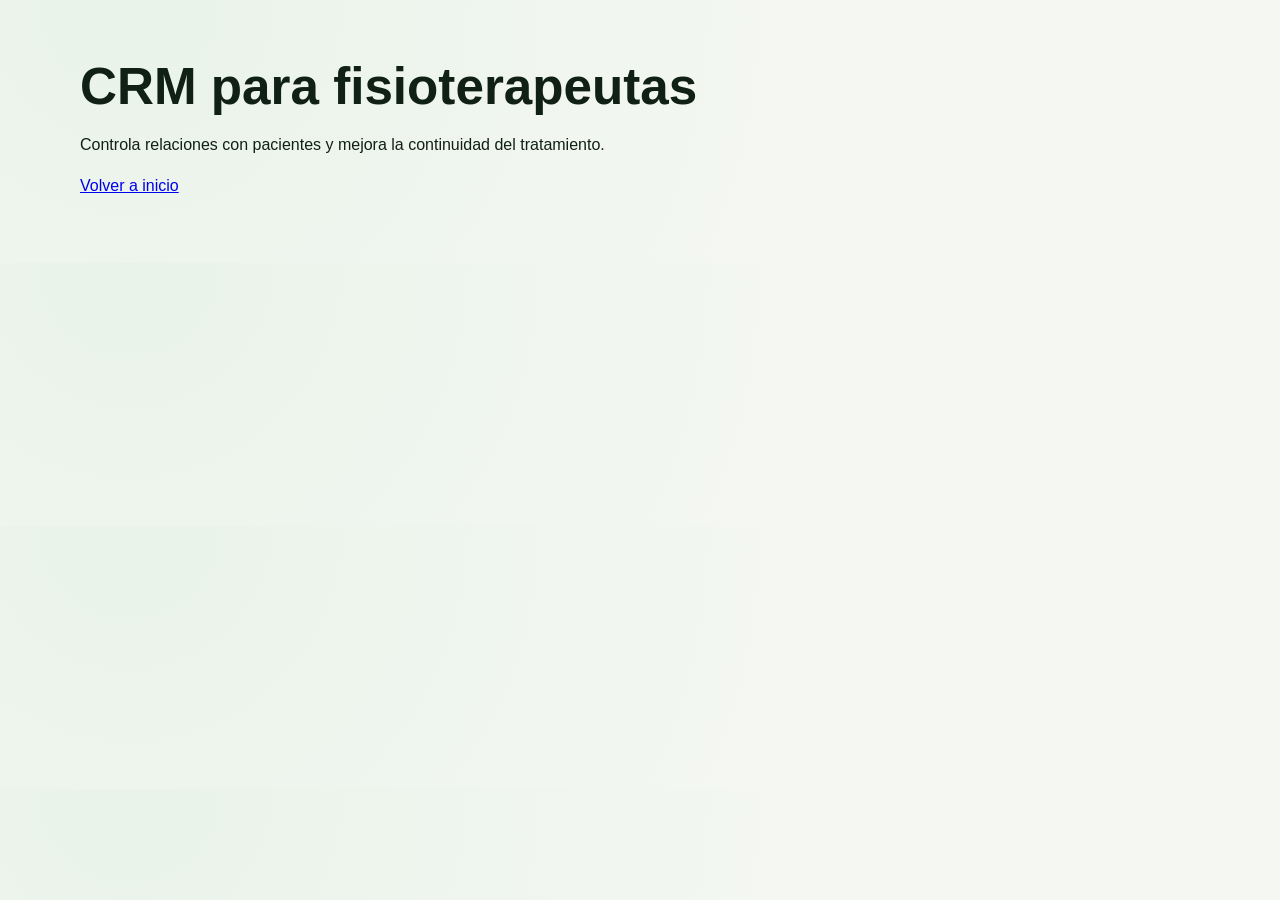
==== crm-fisioterapeutas.html @ 748639fb "SEO foco autonomos y clinicas pequenas + paginas objetivo" ====
﻿<!doctype html><html lang="es"><head><meta charset="UTF-8"><meta name="viewport" content="width=device-width,initial-scale=1"><title>CRM para Fisioterapeutas | AI.FISIO</title><meta name="description" content="CRM para fisioterapeutas: seguimiento de pacientes, historial, tareas y conversion de leads."><link rel="canonical" href="https://aifisio.es/crm-fisioterapeutas.html"><link rel="stylesheet" href="assets/css/style.css"></head><body><main class="container section"><h1>CRM para fisioterapeutas</h1><p>Controla relaciones con pacientes y mejora la continuidad del tratamiento.</p><p><a href="/">Volver a inicio</a></p></main></body></html>
---- assets/css/style.css ----
﻿:root {
  --bg: #f4f7f2;
  --surface: #ffffff;
  --ink: #102015;
  --muted: #4b5d50;
  --brand: #1d8b55;
  --brand-2: #14653d;
  --line: #d9e5db;
}
* { box-sizing: border-box; }
body {
  margin: 0;
  font-family: "Segoe UI", Tahoma, Geneva, Verdana, sans-serif;
  color: var(--ink);
  background: radial-gradient(circle at 10% 0%, #e9f3ea 0%, var(--bg) 55%);
  line-height: 1.6;
}
.container { width: min(1120px, 92%); margin: 0 auto; }
.site-header { position: sticky; top: 0; z-index: 5; background: #ffffffd9; backdrop-filter: blur(8px); border-bottom: 1px solid var(--line); }
.nav { display: flex; align-items: center; justify-content: space-between; padding: .85rem 0; gap: 1rem; }
.logo { font-weight: 800; color: var(--ink); text-decoration: none; letter-spacing: .3px; }
nav a { text-decoration: none; color: var(--ink); margin: 0 .5rem; font-weight: 600; }
.hero { padding: 4.2rem 0 2.6rem; }
.hero-grid { display: grid; grid-template-columns: 1.3fr .9fr; gap: 1.2rem; align-items: start; }
.kicker { display: inline-block; padding: .25rem .55rem; border: 1px solid var(--line); border-radius: 999px; font-size: .85rem; background: #fff; }
h1 { font-size: clamp(2rem, 4vw, 3.2rem); line-height: 1.1; margin: .7rem 0; }
h2 { font-size: clamp(1.4rem, 2.4vw, 2rem); margin-top: 0; }
.btn { display: inline-block; background: var(--brand); color: #fff; text-decoration: none; border-radius: 10px; padding: .8rem 1rem; font-weight: 700; border: 1px solid var(--brand); }
.btn:hover { background: var(--brand-2); }
.btn.ghost { background: transparent; color: var(--brand-2); }
.btn.small { padding: .45rem .8rem; font-size: .9rem; }
.cta-row { display: flex; gap: .7rem; margin-top: .9rem; flex-wrap: wrap; }
.trust { color: var(--muted); font-size: .95rem; margin-top: .7rem; }
.hero-card { background: var(--surface); border: 1px solid var(--line); border-radius: 14px; padding: 1rem; box-shadow: 0 8px 24px #0f25140f; }
.section { padding: 3rem 0; }
.alt { background: #e9f2ea; border-top: 1px solid var(--line); border-bottom: 1px solid var(--line); }
.steps, .grid4, .pricing { display: grid; gap: .9rem; }
.steps { grid-template-columns: repeat(auto-fit,minmax(220px,1fr)); }
.grid4 { grid-template-columns: repeat(auto-fit,minmax(200px,1fr)); }
.pricing { grid-template-columns: repeat(auto-fit,minmax(220px,1fr)); }
article, .card, details { background: #fff; border: 1px solid var(--line); border-radius: 12px; padding: .95rem; }
.split { display: grid; grid-template-columns: 1.2fr .8fr; gap: 1rem; align-items: center; }
.price { font-weight: 800; color: var(--brand-2); }
.cta-final { background: linear-gradient(120deg, #1d8b55, #145f3a); color: #fff; }
.site-footer { border-top: 1px solid var(--line); padding: 1.4rem 0; font-size: .95rem; }
@media (max-width: 860px) {
  nav { display: none; }
  .hero-grid, .split { grid-template-columns: 1fr; }
}
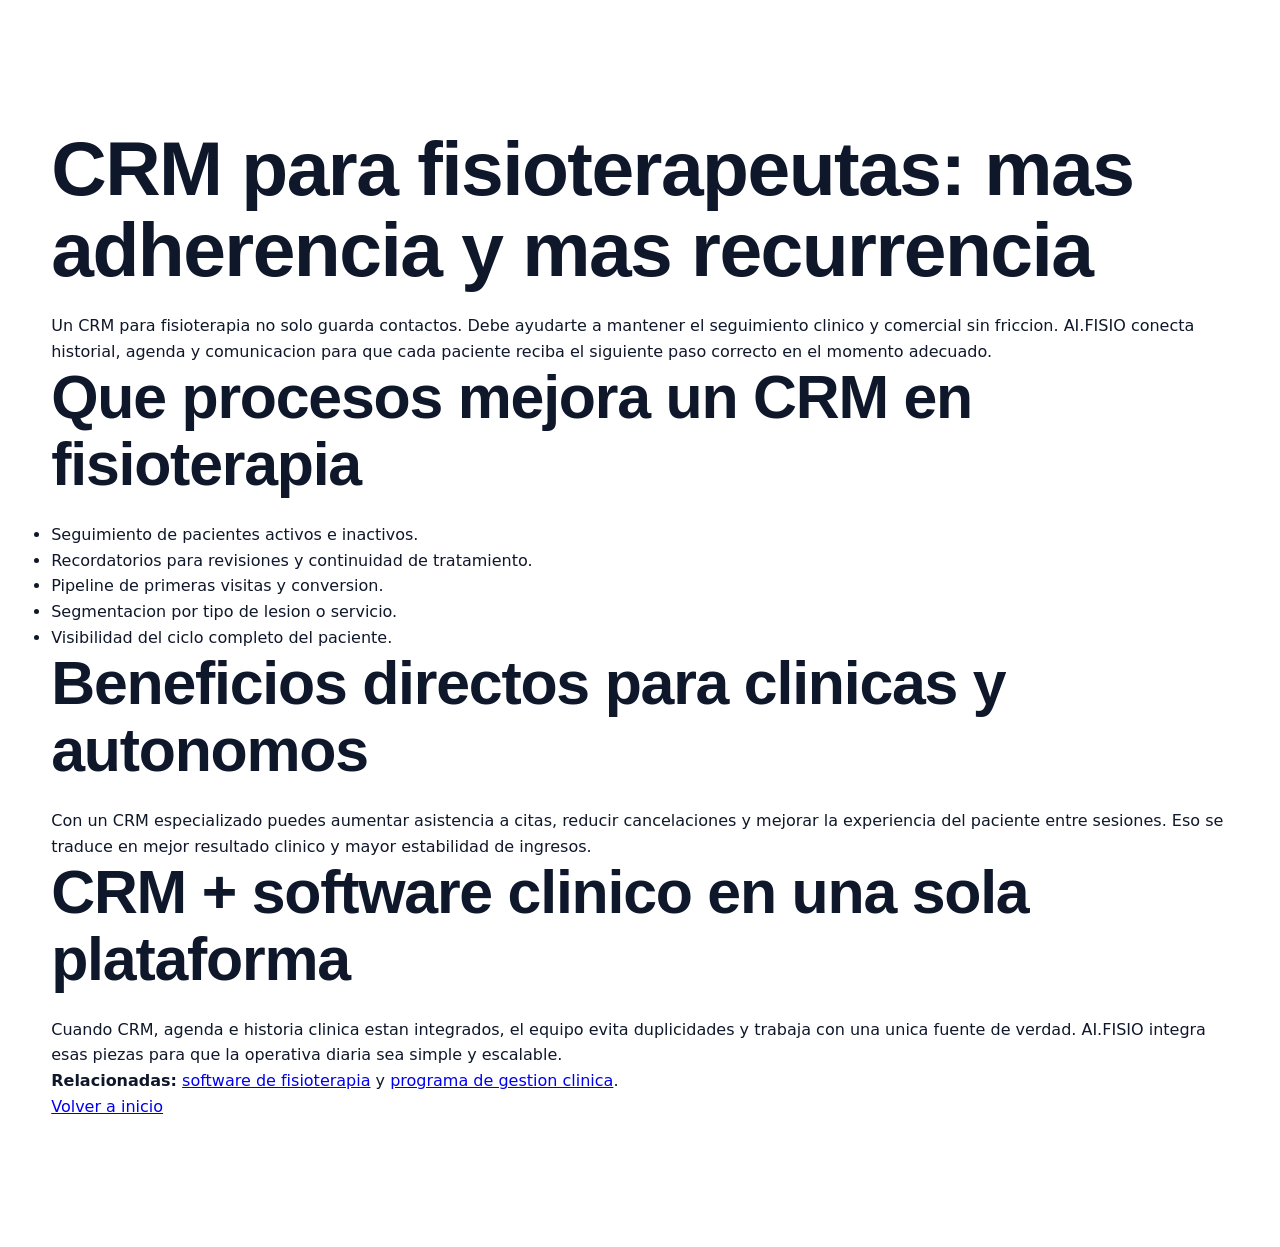
==== commit 059d9ba7: "refactor: enhance SEO, add structured data, and update landing page content for CRM and software sec" ====
--- a/crm-fisioterapeutas.html
+++ b/crm-fisioterapeutas.html
@@ -1 +1,36 @@
-﻿<!doctype html><html lang="es"><head><meta charset="UTF-8"><meta name="viewport" content="width=device-width,initial-scale=1"><title>CRM para Fisioterapeutas | AI.FISIO</title><meta name="description" content="CRM para fisioterapeutas: seguimiento de pacientes, historial, tareas y conversion de leads."><link rel="canonical" href="https://aifisio.es/crm-fisioterapeutas.html"><link rel="stylesheet" href="assets/css/style.css"></head><body><main class="container section"><h1>CRM para fisioterapeutas</h1><p>Controla relaciones con pacientes y mejora la continuidad del tratamiento.</p><p><a href="/">Volver a inicio</a></p></main></body></html>
+﻿<!doctype html>
+<html lang="es">
+<head>
+  <meta charset="UTF-8" />
+  <meta name="viewport" content="width=device-width, initial-scale=1" />
+  <title>CRM para fisioterapeutas | Seguimiento y fidelizacion de pacientes</title>
+  <meta name="description" content="CRM para fisioterapeutas enfocado en seguimiento de pacientes, reactivacion, conversion de leads y continuidad de tratamiento." />
+  <link rel="canonical" href="https://aifisio.es/crm-fisioterapeutas.html" />
+  <meta name="robots" content="index,follow" />
+  <link rel="stylesheet" href="assets/css/style.css" />
+</head>
+<body>
+  <main class="container section">
+    <h1>CRM para fisioterapeutas: mas adherencia y mas recurrencia</h1>
+    <p>Un CRM para fisioterapia no solo guarda contactos. Debe ayudarte a mantener el seguimiento clinico y comercial sin friccion. AI.FISIO conecta historial, agenda y comunicacion para que cada paciente reciba el siguiente paso correcto en el momento adecuado.</p>
+
+    <h2>Que procesos mejora un CRM en fisioterapia</h2>
+    <ul>
+      <li>Seguimiento de pacientes activos e inactivos.</li>
+      <li>Recordatorios para revisiones y continuidad de tratamiento.</li>
+      <li>Pipeline de primeras visitas y conversion.</li>
+      <li>Segmentacion por tipo de lesion o servicio.</li>
+      <li>Visibilidad del ciclo completo del paciente.</li>
+    </ul>
+
+    <h2>Beneficios directos para clinicas y autonomos</h2>
+    <p>Con un CRM especializado puedes aumentar asistencia a citas, reducir cancelaciones y mejorar la experiencia del paciente entre sesiones. Eso se traduce en mejor resultado clinico y mayor estabilidad de ingresos.</p>
+
+    <h2>CRM + software clinico en una sola plataforma</h2>
+    <p>Cuando CRM, agenda e historia clinica estan integrados, el equipo evita duplicidades y trabaja con una unica fuente de verdad. AI.FISIO integra esas piezas para que la operativa diaria sea simple y escalable.</p>
+
+    <p><strong>Relacionadas:</strong> <a href="/software-fisioterapia.html">software de fisioterapia</a> y <a href="/programa-gestion-clinica-fisioterapia.html">programa de gestion clinica</a>.</p>
+    <p><a href="/">Volver a inicio</a></p>
+  </main>
+</body>
+</html>
--- a/assets/css/style.css
+++ b/assets/css/style.css
@@ -1,49 +1,1201 @@
-﻿:root {
-  --bg: #f4f7f2;
+:root {
+  /* aifisio.com Brand Palette */
+  --primary: #1ABED4;
+  --primary-hover: #159db0;
+  --primary-container: rgba(26, 190, 212, 0.1);
+  --on-primary: #ffffff;
+  
+  --secondary: #22C55E; /* WhatsApp Green */
+  --on-secondary: #ffffff;
+  
+  --dark: #0f172a;
+  --dark-surface: #1e293b;
+  
+  /* Backgrounds */
+  --bg: #ffffff;
+  --bg-soft: #f8fafc;
   --surface: #ffffff;
-  --ink: #102015;
-  --muted: #4b5d50;
-  --brand: #1d8b55;
-  --brand-2: #14653d;
-  --line: #d9e5db;
-}
-* { box-sizing: border-box; }
+  --surface-container: #f1f5f9;
+  
+  --ink: #0f172a;
+  --ink-light: #475569;
+  --outline: #cbd5e1;
+  --outline-variant: #e2e8f0;
+  
+  /* Glassmorphism */
+  --glass: rgba(255, 255, 255, 0.8);
+  --glass-blur: 12px;
+  
+  /* Shadows */
+  --shadow-sm: 0 1px 2px rgba(0,0,0,0.05);
+  --shadow-md: 0 4px 6px -1px rgba(0,0,0,0.1), 0 2px 4px -1px rgba(0,0,0,0.06);
+  --shadow-lg: 0 10px 15px -3px rgba(0,0,0,0.1), 0 4px 6px -2px rgba(0,0,0,0.05);
+  --shadow-xl: 0 20px 25px -5px rgba(0,0,0,0.1), 0 10px 10px -5px rgba(0,0,0,0.04);
+  --shadow-pro: 0 20px 40px -10px rgba(0,0,0,0.1);
+  
+  /* Radius */
+  --radius-md: 0.75rem;
+  --radius-lg: 1.25rem;
+  --radius-xl: 2rem;
+  --radius-2xl: 3rem;
+  --radius-full: 9999px;
+
+  /* Spacing */
+  --section-gap: 8rem;
+  --content-gap: 5rem;
+}
+
+/* Dark Theme Variables */
+body.dark-theme {
+  --bg: #0f172a;
+  --bg-soft: #1e293b;
+  --surface: #1e293b;
+  --surface-container: #334155;
+  --ink: #f8fafc;
+  --ink-light: #94a3b8;
+  --outline: #334155;
+  --outline-variant: #475569;
+  --glass: rgba(15, 23, 42, 0.8);
+  --shadow-pro: 0 20px 40px -10px rgba(0,0,0,0.4);
+}
+
+* {
+  margin: 0;
+  padding: 0;
+  box-sizing: border-box;
+}
+
+html {
+  scroll-behavior: smooth;
+}
+
 body {
-  margin: 0;
-  font-family: "Segoe UI", Tahoma, Geneva, Verdana, sans-serif;
+  font-family: 'Inter', system-ui, -apple-system, sans-serif;
+  background: var(--bg);
   color: var(--ink);
-  background: radial-gradient(circle at 10% 0%, #e9f3ea 0%, var(--bg) 55%);
   line-height: 1.6;
-}
-.container { width: min(1120px, 92%); margin: 0 auto; }
-.site-header { position: sticky; top: 0; z-index: 5; background: #ffffffd9; backdrop-filter: blur(8px); border-bottom: 1px solid var(--line); }
-.nav { display: flex; align-items: center; justify-content: space-between; padding: .85rem 0; gap: 1rem; }
-.logo { font-weight: 800; color: var(--ink); text-decoration: none; letter-spacing: .3px; }
-nav a { text-decoration: none; color: var(--ink); margin: 0 .5rem; font-weight: 600; }
-.hero { padding: 4.2rem 0 2.6rem; }
-.hero-grid { display: grid; grid-template-columns: 1.3fr .9fr; gap: 1.2rem; align-items: start; }
-.kicker { display: inline-block; padding: .25rem .55rem; border: 1px solid var(--line); border-radius: 999px; font-size: .85rem; background: #fff; }
-h1 { font-size: clamp(2rem, 4vw, 3.2rem); line-height: 1.1; margin: .7rem 0; }
-h2 { font-size: clamp(1.4rem, 2.4vw, 2rem); margin-top: 0; }
-.btn { display: inline-block; background: var(--brand); color: #fff; text-decoration: none; border-radius: 10px; padding: .8rem 1rem; font-weight: 700; border: 1px solid var(--brand); }
-.btn:hover { background: var(--brand-2); }
-.btn.ghost { background: transparent; color: var(--brand-2); }
-.btn.small { padding: .45rem .8rem; font-size: .9rem; }
-.cta-row { display: flex; gap: .7rem; margin-top: .9rem; flex-wrap: wrap; }
-.trust { color: var(--muted); font-size: .95rem; margin-top: .7rem; }
-.hero-card { background: var(--surface); border: 1px solid var(--line); border-radius: 14px; padding: 1rem; box-shadow: 0 8px 24px #0f25140f; }
-.section { padding: 3rem 0; }
-.alt { background: #e9f2ea; border-top: 1px solid var(--line); border-bottom: 1px solid var(--line); }
-.steps, .grid4, .pricing { display: grid; gap: .9rem; }
-.steps { grid-template-columns: repeat(auto-fit,minmax(220px,1fr)); }
-.grid4 { grid-template-columns: repeat(auto-fit,minmax(200px,1fr)); }
-.pricing { grid-template-columns: repeat(auto-fit,minmax(220px,1fr)); }
-article, .card, details { background: #fff; border: 1px solid var(--line); border-radius: 12px; padding: .95rem; }
-.split { display: grid; grid-template-columns: 1.2fr .8fr; gap: 1rem; align-items: center; }
-.price { font-weight: 800; color: var(--brand-2); }
-.cta-final { background: linear-gradient(120deg, #1d8b55, #145f3a); color: #fff; }
-.site-footer { border-top: 1px solid var(--line); padding: 1.4rem 0; font-size: .95rem; }
-@media (max-width: 860px) {
-  nav { display: none; }
-  .hero-grid, .split { grid-template-columns: 1fr; }
-}
+  -webkit-font-smoothing: antialiased;
+}
+
+h1, h2, h3, h4, .logo {
+  font-family: 'Plus Jakarta Sans', sans-serif;
+  letter-spacing: -0.02em;
+}
+
+.container {
+  width: min(1280px, 92%);
+  margin: 0 auto;
+}
+
+/* Utilities */
+.text-primary { color: var(--primary); }
+.bg-soft { background: var(--bg-soft); }
+.bg-dark { background: var(--dark); color: white; }
+
+.dots-pattern {
+  background-image: radial-gradient(var(--primary-container) 1px, transparent 1px);
+  background-size: 24px 24px;
+}
+
+/* Header */
+.site-header {
+  position: fixed;
+  top: 0;
+  width: 100%;
+  z-index: 1000;
+  background: transparent;
+  transition: all 0.4s cubic-bezier(0.16, 1, 0.3, 1);
+}
+
+.site-header.scrolled {
+  background: var(--glass);
+  backdrop-filter: blur(var(--glass-blur));
+  box-shadow: var(--shadow-sm);
+  padding: 0.5rem 0;
+}
+
+.nav {
+  display: flex;
+  justify-content: space-between;
+  align-items: center;
+  padding: 1.5rem 0;
+}
+
+.logo {
+  text-decoration: none;
+  font-weight: 800;
+  font-size: 1.5rem;
+  display: flex;
+  align-items: center;
+  gap: 0.6rem;
+  color: var(--primary);
+}
+
+.logo-icon {
+  width: 32px;
+  height: 32px;
+  color: var(--primary);
+}
+
+nav {
+  display: flex;
+  gap: 2.5rem;
+}
+
+nav a {
+  text-decoration: none;
+  color: var(--ink-light);
+  font-weight: 600;
+  font-size: 0.95rem;
+  transition: color 0.3s;
+}
+
+nav a:hover {
+  color: var(--primary);
+}
+
+.header-actions {
+  display: flex;
+  align-items: center;
+  gap: 1rem;
+}
+
+/* Theme Toggle */
+.theme-toggle {
+  background: var(--surface-container);
+  border: 1px solid var(--outline);
+  color: var(--ink);
+  width: 42px;
+  height: 42px;
+  border-radius: 12px;
+  display: flex;
+  align-items: center;
+  justify-content: center;
+  cursor: pointer;
+  transition: all 0.3s;
+}
+
+.theme-toggle:hover {
+  background: var(--outline-variant);
+  transform: scale(1.05);
+}
+
+.theme-toggle .moon { display: none; }
+body.dark-theme .theme-toggle .sun { display: none; }
+body.dark-theme .theme-toggle .moon { display: block; }
+
+/* Hamburger Menu */
+.hamburger {
+  display: none;
+  background: var(--surface-container);
+  border: 1px solid var(--outline);
+  border-radius: 12px;
+  cursor: pointer;
+  padding: 0.5rem;
+  z-index: 2000;
+  color: var(--ink);
+  width: 42px;
+  height: 42px;
+  align-items: center;
+  justify-content: center;
+}
+
+.btn-ghost {
+  text-decoration: none;
+  color: var(--ink);
+  font-weight: 700;
+  font-size: 0.9rem;
+}
+
+.wa-btn {
+  background: #25D366;
+  color: white;
+  text-decoration: none;
+  padding: 0.8rem 1.6rem;
+  border-radius: var(--radius-full);
+  font-weight: 700;
+  font-size: 0.9rem;
+  display: flex;
+  align-items: center;
+  gap: 0.6rem;
+  box-shadow: 0 8px 20px rgba(37, 211, 102, 0.2);
+  transition: all 0.3s;
+}
+
+.wa-btn:hover {
+  transform: translateY(-2px);
+  box-shadow: 0 12px 24px rgba(37, 211, 102, 0.3);
+}
+
+/* Hero Section */
+.hero {
+  padding: 12rem 0 10rem;
+  position: relative;
+  overflow: hidden;
+  background: var(--surface-lowest);
+}
+
+.hero-bg {
+  position: absolute;
+  inset: 0;
+  background: radial-gradient(circle at 80% 20%, rgba(0, 69, 154, 0.05), transparent 40%),
+              radial-gradient(circle at 20% 80%, rgba(0, 107, 95, 0.05), transparent 40%);
+}
+
+.hero-grid {
+  display: grid;
+  grid-template-columns: 1.1fr 0.9fr;
+  gap: 5rem;
+  align-items: center;
+  position: relative;
+  z-index: 1;
+}
+
+.badge-premium {
+  display: inline-flex;
+  align-items: center;
+  gap: 0.75rem;
+  padding: 0.6rem 1.2rem;
+  background: var(--surface-container);
+  border-radius: var(--radius-full);
+  color: var(--primary);
+  font-weight: 800;
+  font-size: 0.8rem;
+  text-transform: uppercase;
+  letter-spacing: 0.05em;
+  margin-bottom: 2rem;
+}
+
+.dot-pulse {
+  width: 8px;
+  height: 8px;
+  background: var(--primary);
+  border-radius: 50%;
+  position: relative;
+}
+
+.dot-pulse::after {
+  content: "";
+  position: absolute;
+  inset: -4px;
+  border: 2px solid var(--primary);
+  border-radius: 50%;
+  animation: pulse 2s infinite;
+}
+
+@keyframes pulse {
+  0% { transform: scale(1); opacity: 1; }
+  100% { transform: scale(2.5); opacity: 0; }
+}
+
+h1 {
+  font-size: clamp(3rem, 7vw, 4.8rem);
+  line-height: 1.05;
+  font-weight: 900;
+  margin-bottom: 1.5rem;
+}
+
+.hero-subtext {
+  font-size: 1.25rem;
+  color: var(--ink-light);
+  margin-bottom: 3rem;
+  max-width: 600px;
+}
+
+.cta-row {
+  display: flex;
+  align-items: center;
+  gap: 3rem;
+  margin-bottom: 3rem;
+}
+
+.btn {
+  background: linear-gradient(135deg, var(--primary), var(--primary-container));
+  color: white;
+  text-decoration: none;
+  padding: 1.2rem 2.8rem;
+  border-radius: var(--radius-full);
+  font-weight: 800;
+  font-size: 1.05rem;
+  box-shadow: 0 12px 32px rgba(0, 69, 154, 0.2);
+  transition: all 0.3s cubic-bezier(0.16, 1, 0.3, 1);
+  display: inline-block;
+  border: none;
+  cursor: pointer;
+}
+
+.btn:hover {
+  transform: translateY(-4px);
+  box-shadow: 0 20px 48px rgba(0, 69, 154, 0.3);
+}
+
+.trust-mini {
+  display: flex;
+  align-items: center;
+  gap: 1rem;
+}
+
+.avatars {
+  display: flex;
+  margin-left: 0.5rem;
+}
+
+.avatars img {
+  width: 40px;
+  height: 40px;
+  border-radius: 50%;
+  border: 3px solid white;
+  margin-left: -12px;
+}
+
+.trust-text {
+  font-size: 0.85rem;
+  line-height: 1.2;
+}
+
+.hero-features {
+  list-style: none;
+  display: flex;
+  gap: 2rem;
+  margin-top: 2rem;
+}
+
+.hero-features li {
+  display: flex;
+  align-items: center;
+  gap: 0.6rem;
+  font-weight: 700;
+  font-size: 0.9rem;
+  color: var(--ink-light);
+}
+
+.hero-visual {
+  position: relative;
+}
+
+.glass-container {
+  background: var(--surface-lowest);
+  padding: 1rem;
+  border-radius: var(--radius-2xl);
+  box-shadow: var(--shadow-lg);
+  position: relative;
+}
+
+.main-shot {
+  width: 100%;
+  border-radius: var(--radius-xl);
+  display: block;
+}
+
+.floating-badge {
+  position: absolute;
+  padding: 1rem 1.5rem;
+  background: var(--glass);
+  backdrop-filter: blur(var(--glass-blur));
+  border-radius: var(--radius-lg);
+  box-shadow: var(--shadow-pro);
+  display: flex;
+  align-items: center;
+  gap: 0.75rem;
+  font-weight: 800;
+  font-size: 0.9rem;
+  z-index: 2;
+}
+
+.top-right { top: 2rem; right: -2rem; color: var(--primary); }
+.bottom-left { bottom: 2rem; left: -2rem; color: var(--secondary); }
+
+/* Trust Bar */
+.trust-bar {
+  padding: 5rem 0;
+  background: var(--surface-lowest);
+  text-align: center;
+}
+
+.overline {
+  font-size: 0.75rem;
+  font-weight: 800;
+  letter-spacing: 0.2em;
+  color: var(--outline);
+  margin-bottom: 3rem;
+}
+
+.logo-marquee {
+  overflow: hidden;
+  padding: 1rem 0;
+}
+
+.logo-track {
+  display: flex;
+  gap: 6rem;
+  width: max-content;
+  animation: scroll 40s linear infinite;
+}
+
+@keyframes scroll {
+  0% { transform: translateX(0); }
+  100% { transform: translateX(-50%); }
+}
+
+.partner-logo {
+  font-weight: 800;
+  font-size: 1.4rem;
+  color: var(--ink);
+  opacity: 0.3;
+  filter: grayscale(1);
+}
+
+/* Sections */
+.section {
+  padding: var(--section-gap) 0;
+}
+
+.section-header {
+  text-align: center;
+  max-width: 800px;
+  margin: 0 auto 6rem;
+}
+
+.tag {
+  display: inline-block;
+  padding: 0.5rem 1.25rem;
+  background: var(--surface-container);
+  color: var(--primary);
+  border-radius: var(--radius-full);
+  font-weight: 800;
+  font-size: 0.8rem;
+  margin-bottom: 1.5rem;
+}
+
+h2 {
+  font-size: clamp(2.2rem, 5vw, 3.8rem);
+  line-height: 1.1;
+  font-weight: 900;
+  margin-bottom: 1.5rem;
+}
+
+/* Benefit Grid */
+.benefit-grid {
+  display: grid;
+  grid-template-columns: repeat(3, 1fr);
+  gap: 2.5rem;
+}
+
+.benefit-card {
+  background: var(--surface-lowest);
+  padding: 4rem 3rem;
+  border-radius: var(--radius-2xl);
+  box-shadow: var(--shadow-pro);
+  transition: all 0.4s cubic-bezier(0.16, 1, 0.3, 1);
+}
+
+.benefit-card:hover {
+  transform: translateY(-10px);
+  box-shadow: var(--shadow-lg);
+}
+
+.icon-wrap {
+  width: 64px;
+  height: 64px;
+  border-radius: 20px;
+  display: flex;
+  align-items: center;
+  justify-content: center;
+  margin-bottom: 2.5rem;
+}
+
+.color-blue { background: #eef2ff; color: #4338ca; }
+.color-green { background: #ecfdf5; color: #059669; }
+.color-emerald { background: #f0fdf4; color: #16a34a; }
+
+.benefit-card h3 {
+  font-size: 1.5rem;
+  margin-bottom: 1.25rem;
+}
+
+/* LAIA Section */
+.laia-layout {
+  display: grid;
+  grid-template-columns: 1fr 1fr;
+  gap: 6rem;
+  align-items: center;
+}
+
+.large-text {
+  font-size: 1.4rem;
+  color: var(--ink-light);
+  line-height: 1.5;
+  margin-bottom: 3rem;
+}
+
+.laia-features {
+  display: grid;
+  gap: 2rem;
+  margin-bottom: 3rem;
+}
+
+.laia-item {
+  display: flex;
+  gap: 1.5rem;
+}
+
+.laia-dot {
+  width: 12px;
+  height: 12px;
+  background: var(--primary);
+  border-radius: 50%;
+  margin-top: 0.5rem;
+  flex-shrink: 0;
+}
+
+.btn-text {
+  display: inline-flex;
+  align-items: center;
+  gap: 0.75rem;
+  text-decoration: none;
+  color: var(--primary);
+  font-weight: 800;
+  font-size: 1.1rem;
+}
+
+.ai-interaction-card {
+  background: #111827;
+  border-radius: var(--radius-2xl);
+  overflow: hidden;
+  box-shadow: var(--shadow-lg);
+  border: 1px solid rgba(255, 255, 255, 0.1);
+}
+
+.interaction-header {
+  padding: 1.5rem;
+  background: rgba(255, 255, 255, 0.05);
+  display: flex;
+  align-items: center;
+  gap: 1rem;
+  color: white;
+  font-weight: 700;
+}
+
+.ai-avatar {
+  width: 32px;
+  height: 32px;
+  background: var(--primary);
+  border-radius: 50%;
+  display: flex;
+  align-items: center;
+  justify-content: center;
+  font-weight: 900;
+}
+
+.interaction-body {
+  padding: 3rem;
+  display: flex;
+  flex-direction: column;
+  gap: 2rem;
+}
+
+.interaction-msg {
+  padding: 1rem 1.5rem;
+  border-radius: 1.25rem;
+  font-size: 0.95rem;
+  max-width: 85%;
+}
+
+.interaction-msg.bot {
+  background: #374151;
+  color: white;
+  align-self: flex-start;
+  border-bottom-left-radius: 4px;
+}
+
+.interaction-msg.user {
+  background: var(--primary);
+  color: white;
+  align-self: flex-end;
+  border-bottom-right-radius: 4px;
+}
+
+.interaction-msg.highlight {
+  background: linear-gradient(135deg, var(--secondary), var(--primary));
+  box-shadow: 0 8px 24px rgba(34, 197, 94, 0.2);
+}
+
+/* Transitions */
+* {
+  transition: background-color 0.3s ease, color 0.3s ease, border-color 0.3s ease, box-shadow 0.3s ease;
+}
+
+/* Mobile Nav Toggle Icon Fix */
+.hamburger i {
+  transition: transform 0.3s ease;
+}
+
+.hamburger.active i {
+  transform: rotate(90deg);
+}
+
+/* Animations */
+.reveal {
+  opacity: 0;
+  transform: translateY(30px);
+  transition: all 0.8s cubic-bezier(0.16, 1, 0.3, 1);
+}
+
+.reveal.active {
+  opacity: 1;
+  transform: translateY(0);
+}
+
+.delay-1 { transition-delay: 0.1s; }
+.delay-2 { transition-delay: 0.2s; }
+.delay-3 { transition-delay: 0.3s; }
+
+/* Testimonials */
+.testimonial-grid {
+  display: grid;
+  grid-template-columns: repeat(2, 1fr);
+  gap: 3rem;
+}
+
+.testimonial-card {
+  background: var(--surface-lowest);
+  padding: 4rem;
+  border-radius: var(--radius-2xl);
+  box-shadow: var(--shadow-pro);
+  position: relative;
+}
+
+.quote-icon {
+  position: absolute;
+  top: 3rem;
+  right: 3rem;
+  opacity: 0.05;
+  width: 60px;
+  height: 60px;
+}
+
+.testimonial-text {
+  font-size: 1.25rem;
+  font-weight: 600;
+  color: var(--ink);
+  margin-bottom: 3rem;
+  line-height: 1.5;
+}
+
+.testimonial-author {
+  display: flex;
+  align-items: center;
+  gap: 1.25rem;
+}
+
+.author-img {
+  width: 56px;
+  height: 56px;
+  border-radius: 50%;
+  object-fit: cover;
+}
+
+.author-info h4 {
+  font-size: 1.1rem;
+  margin-bottom: 0.25rem;
+}
+
+.author-info span {
+  font-size: 0.9rem;
+  color: var(--outline);
+  font-weight: 600;
+}
+
+/* Workflow */
+.workflow-steps {
+  display: grid;
+  grid-template-columns: repeat(3, 1fr);
+  gap: 4rem;
+}
+
+.step-num {
+  font-size: 4rem;
+  font-weight: 900;
+  color: var(--primary);
+}
+
+/* Premium Micro-Animations & Hover Effects */
+.btn, .btn-ghost, .wa-btn, .btn-outline {
+  transition: all 0.3s cubic-bezier(0.25, 1, 0.5, 1);
+}
+.btn:hover, .btn-ghost:hover, .wa-btn:hover, .btn-outline:hover {
+  transform: translateY(-2px);
+  box-shadow: 0 10px 20px rgba(26, 190, 212, 0.2);
+}
+.benefit-card, .price-card, .testimonial-card, .faq-item {
+  transition: transform 0.4s cubic-bezier(0.16, 1, 0.3, 1), box-shadow 0.4s cubic-bezier(0.16, 1, 0.3, 1);
+}
+.benefit-card:hover, .price-card:hover, .testimonial-card:hover, .faq-item:hover {
+  transform: translateY(-4px);
+  box-shadow: 0 20px 40px rgba(0, 0, 0, 0.08);
+}
+.dark-theme .benefit-card:hover, .dark-theme .price-card:hover, .dark-theme .testimonial-card:hover, .dark-theme .faq-item:hover {
+  box-shadow: 0 20px 40px rgba(0, 0, 0, 0.4);
+}
+.hero-visual img {
+  transition: transform 0.6s cubic-bezier(0.16, 1, 0.3, 1);
+}
+.hero-visual:hover img {
+  transform: scale(1.02);
+}
+.step h3 {
+  font-size: 1.5rem;
+  margin-bottom: 1rem;
+}
+
+/* Showcase */
+.product-showcase {
+  display: grid;
+  grid-template-columns: 1fr 1fr;
+  gap: 4rem;
+}
+
+.showcase-img {
+  background: var(--surface-container);
+  padding: 2rem;
+  border-radius: var(--radius-2xl);
+  margin-bottom: 2rem;
+  transition: transform 0.5s;
+}
+
+.showcase-item:hover .showcase-img {
+  transform: translateY(-10px);
+}
+
+.showcase-img img {
+  width: 100%;
+  border-radius: var(--radius-lg);
+  box-shadow: var(--shadow-pro);
+}
+
+.showcase-info h3 {
+  font-size: 1.8rem;
+  margin-bottom: 0.75rem;
+}
+
+/* Pricing */
+@media (max-width: 992px) {
+  .pricing-grid, .benefit-grid, .workflow-steps, .workflow-track {
+    grid-template-columns: 1fr;
+    flex-direction: column;
+    gap: 3rem;
+  }
+  
+  .workflow-track::after {
+    display: none;
+  }
+
+  .price-card.featured {
+    transform: scale(1);
+    margin: 2rem 0;
+  }
+}
+
+@media (max-width: 768px) {
+  .hero-grid, .laia-layout, .footer-content, .product-showcase {
+    grid-template-columns: 1fr;
+    gap: 4rem;
+  }
+  
+  .nav {
+    flex-direction: column;
+    gap: 1.5rem;
+  }
+  
+  nav {
+  .nav-desktop {
+    display: none;
+  }
+
+  .nav-mobile {
+    display: block;
+    position: fixed;
+    top: 0;
+    right: -100%;
+    width: 100%;
+    height: 100vh;
+    background: var(--bg);
+    z-index: 1500;
+    padding: 8rem 2rem 2rem;
+    transition: right 0.4s cubic-bezier(0.16, 1, 0.3, 1);
+    display: flex;
+    flex-direction: column;
+    gap: 1.5rem;
+  }
+
+  .nav-mobile.active {
+    right: 0;
+  }
+
+  .nav-mobile a {
+    font-size: 1.8rem;
+    font-weight: 800;
+    color: var(--ink);
+    text-decoration: none;
+    padding: 1rem 0;
+    border-bottom: 1px solid var(--outline-variant);
+  }
+
+  .nav-mobile hr {
+    border: none;
+    border-top: 1px solid var(--outline-variant);
+    margin: 1rem 0;
+  }
+
+  .hamburger {
+    display: flex;
+  }
+  
+  .hero {
+    padding: 8rem 0 4rem;
+    text-align: center;
+  }
+  
+  .cta-row {
+    justify-content: center;
+    flex-direction: column;
+    gap: 2rem;
+  }
+  
+  .hero-features {
+    justify-content: center;
+    flex-wrap: wrap;
+  }
+}
+
+.price-card {
+  background: var(--surface-lowest);
+  padding: 4rem 3rem;
+  border-radius: var(--radius-2xl);
+  box-shadow: var(--shadow-pro);
+  position: relative;
+}
+
+.price-card.featured {
+  padding: 5rem 3rem;
+  background: var(--surface-lowest);
+  box-shadow: 0 32px 64px rgba(0, 69, 154, 0.15);
+  border: none;
+  transform: scale(1.05);
+  z-index: 10;
+}
+
+.price-card.featured::before {
+  content: "";
+  position: absolute;
+  inset: -2px;
+  background: linear-gradient(135deg, var(--primary), var(--secondary));
+  border-radius: var(--radius-2xl);
+  z-index: -1;
+  opacity: 0.1;
+}
+
+.featured-badge {
+  position: absolute;
+  top: 0;
+  left: 50%;
+  transform: translate(-50%, -50%);
+  background: var(--primary);
+  color: white;
+  padding: 0.6rem 1.5rem;
+  border-radius: var(--radius-full);
+  font-weight: 900;
+  font-size: 0.75rem;
+}
+
+.price-header h3 {
+  font-size: 1rem;
+  color: var(--ink-light);
+  font-weight: 800;
+  margin-bottom: 1rem;
+}
+
+.price-amount {
+  font-size: 3.5rem;
+  font-weight: 900;
+  color: var(--primary);
+}
+
+.price-amount span {
+  font-size: 1.1rem;
+  color: var(--ink-light);
+}
+
+.price-features {
+  list-style: none;
+  margin: 3rem 0;
+}
+
+.price-features li {
+  display: flex;
+  align-items: center;
+  gap: 0.75rem;
+  margin-bottom: 1.25rem;
+  font-weight: 600;
+  color: var(--ink-light);
+}
+
+.btn-outline {
+  display: block;
+  text-align: center;
+  padding: 1.1rem;
+  border-radius: var(--radius-full);
+  border: 2px solid var(--outline-variant);
+  color: var(--primary);
+  text-decoration: none;
+  font-weight: 800;
+  transition: all 0.3s;
+}
+
+.btn-outline:hover {
+  background: var(--surface-low);
+  border-color: var(--primary);
+}
+
+/* Final CTA */
+.final-cta {
+  padding: 6rem 0 10rem;
+}
+
+.cta-box {
+  background: linear-gradient(135deg, var(--primary) 0%, var(--primary-container) 100%);
+  border-radius: var(--radius-2xl);
+  padding: 6rem;
+  text-align: center;
+  color: white;
+  box-shadow: var(--shadow-lg);
+}
+
+.cta-box h2 {
+  font-size: clamp(2.5rem, 6vw, 4rem);
+  margin-bottom: 1.5rem;
+}
+
+.cta-box p {
+  font-size: 1.3rem;
+  opacity: 0.9;
+  margin-bottom: 3.5rem;
+  max-width: 700px;
+  margin-left: auto;
+  margin-right: auto;
+}
+
+.cta-actions {
+  display: flex;
+  justify-content: center;
+  gap: 2rem;
+}
+
+.cta-box .btn {
+  background: white;
+  color: var(--primary);
+}
+
+.btn-ghost-white {
+  text-decoration: none;
+  color: white;
+  font-weight: 700;
+  display: flex;
+  align-items: center;
+  gap: 0.5rem;
+  padding: 1.2rem 2.8rem;
+}
+
+/* Footer */
+.site-footer {
+  background: var(--surface-lowest);
+  padding: 8rem 0 4rem;
+}
+
+.footer-content {
+  display: grid;
+  grid-template-columns: 1fr 1.5fr;
+  gap: 8rem;
+  margin-bottom: 6rem;
+}
+
+.footer-brand p {
+  margin: 2rem 0;
+  color: var(--ink-light);
+  max-width: 350px;
+}
+
+.social-links {
+  display: flex;
+  gap: 1.25rem;
+}
+
+.social-links a {
+  color: var(--outline);
+  transition: color 0.3s;
+}
+
+.social-links a:hover {
+  color: var(--primary);
+}
+
+/* FAQ */
+.faq-grid {
+  max-width: 800px;
+  margin: 0 auto;
+  display: flex;
+  flex-direction: column;
+  gap: 1.5rem;
+}
+
+.faq-item {
+  background: var(--surface-lowest);
+  border-radius: var(--radius-lg);
+  padding: 2rem;
+  box-shadow: var(--shadow-sm);
+  cursor: pointer;
+  transition: all 0.3s;
+}
+
+.faq-item:hover {
+  box-shadow: var(--shadow-pro);
+  transform: translateX(10px);
+}
+
+.faq-question {
+  display: flex;
+  justify-content: space-between;
+  align-items: center;
+  font-weight: 800;
+  font-size: 1.1rem;
+}
+
+.faq-answer {
+  margin-top: 1.5rem;
+  color: var(--ink-light);
+  display: none;
+}
+
+.faq-item.active .faq-answer {
+  display: block;
+}
+
+.faq-item.active .faq-icon {
+  transform: rotate(180deg);
+}
+
+.faq-icon {
+  transition: transform 0.3s;
+  color: var(--primary);
+}
+
+/* Workflow Update */
+.workflow-track {
+  display: flex;
+  justify-content: space-between;
+  position: relative;
+  margin-top: 4rem;
+}
+
+.workflow-track::after {
+  content: "";
+  position: absolute;
+  top: 50px;
+  left: 0;
+  right: 0;
+  height: 2px;
+  background: var(--surface-container);
+  z-index: 0;
+}
+
+.workflow-node {
+  position: relative;
+  z-index: 1;
+  text-align: center;
+  flex: 1;
+  padding: 0 2rem;
+}
+
+.node-icon {
+  width: 100px;
+  height: 100px;
+  background: var(--surface-lowest);
+  border-radius: 50%;
+  display: flex;
+  align-items: center;
+  justify-content: center;
+  margin: 0 auto 2rem;
+  box-shadow: var(--shadow-pro);
+  color: var(--primary);
+  font-size: 2rem;
+}
+
+.footer-col h4 {
+  margin-bottom: 2rem;
+  font-size: 1.1rem;
+}
+
+.footer-col a {
+  display: block;
+  text-decoration: none;
+  color: var(--ink-light);
+  margin-bottom: 1rem;
+  font-weight: 500;
+  transition: color 0.2s;
+}
+
+.footer-col a:hover {
+  color: var(--primary);
+}
+
+.footer-bottom {
+  border-top: 1px solid var(--surface-container);
+  padding-top: 4rem;
+  display: flex;
+  justify-content: space-between;
+  align-items: center;
+  color: var(--outline);
+  font-size: 0.9rem;
+}
+
+.footer-badges {
+  display: flex;
+  gap: 2rem;
+}
+
+/* Animations */
+.reveal {
+  opacity: 0;
+  transform: translateY(40px);
+  transition: all 1s cubic-bezier(0.16, 1, 0.3, 1);
+}
+
+.reveal.active {
+  opacity: 1;
+  transform: translateY(0);
+}
+
+.delay-1 { transition-delay: 0.2s; }
+.delay-2 { transition-delay: 0.4s; }
+
+/* Mobile */
+@media (max-width: 1024px) {
+  .hero-grid, .laia-layout, .footer-content {
+    grid-template-columns: 1fr;
+    gap: 4rem;
+  }
+  .hero-visual { order: -1; }
+  .benefit-grid, .workflow-steps, .pricing-grid {
+    grid-template-columns: 1fr;
+  }
+  .price-card.featured { transform: none; }
+  h1 { font-size: 3.5rem; }
+}
+
+@media (max-width: 768px) {
+  nav, .header-actions .btn-ghost { display: none; }
+  .cta-row { flex-direction: column; align-items: stretch; gap: 1.5rem; }
+  .cta-actions { flex-direction: column; }
+  .footer-nav { grid-template-columns: 1fr; }
+  .footer-bottom { flex-direction: column; gap: 2rem; text-align: center; }
+}
